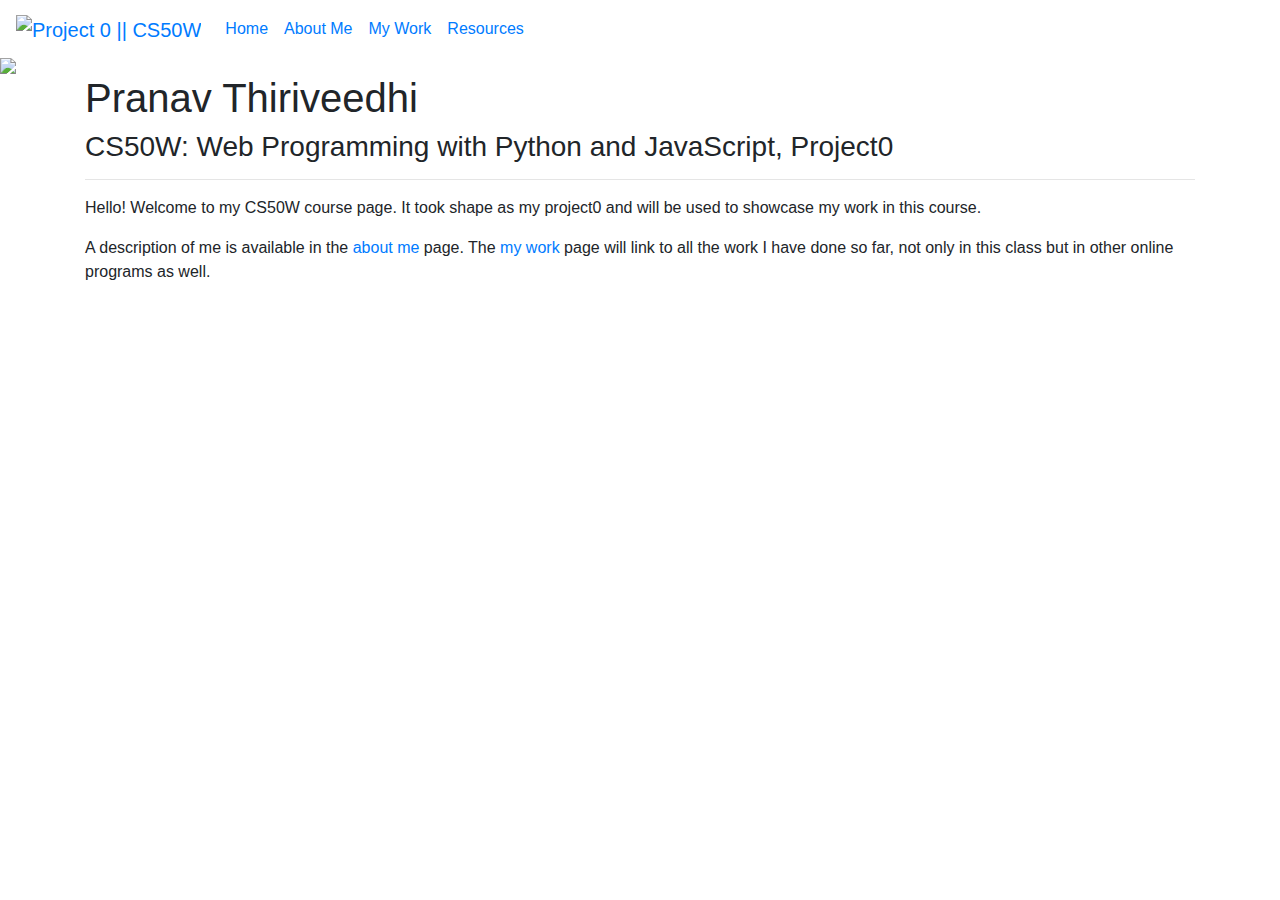
==== index.html @ e07be6d4 "Add files via upload" ====
<!DOCTYPE html>
<html lang="en">
  <head>
    <title>Project 0 || CS50W</title>
		<meta http-equiv="content-type" content="text/html; charset=UTF-8">
		<meta name="viewport" content="width=device-width, initial-scale=1.0">
		<link href="https://fonts.googleapis.com/css?family=Crimson+Text:400,400i,600|Inconsolata:400,700" rel="stylesheet">
		<link rel="stylesheet" href="css/gv_style.css">
		<link rel="stylesheet" href="https://stackpath.bootstrapcdn.com/bootstrap/4.3.1/css/bootstrap.min.css" integrity="sha384-ggOyR0iXCbMQv3Xipma34MD+dH/1fQ784/j6cY/iJTQUOhcWr7x9JvoRxT2MZw1T" crossorigin="anonymous">
	</head>
  <body>
		<header>
			<nav class="navbar navbar-expand-lg">
				<a class="navbar-brand" href="index.html">
					<img id="menu_logo" src="images/logo_project.png" alt="Project 0 || CS50W">
				</a>
				<button class="navbar-toggler" type="button" data-toggle="collapse" data-target="#navbarNavAltMarkup" aria-controls="navbarNavAltMarkup" aria-expanded="false" aria-label="Toggle navigation">
					<span class="navbar active">Menu</span>
				</button>
				<div class="collapse navbar-collapse" id="navbarNavAltMarkup">
					<div class="navbar-nav">
						<a class="nav-item nav-link active" href="index.html">Home</a>
						<a class="nav-item nav-link" href="aboutme.html">About Me</a>
						<a class="nav-item nav-link" href="mywork.html">My Work</a>
						<a class="nav-item nav-link" href="resources.html">Resources</a>
					</div>
				</div>
			</nav>
		</header>
			<main>
				<div class="container-fluid">
					<div class="row">
						<img class="fullwidth" src="images/banner.png">
					</div>
				</div>
				<div class="container">
					<h1>Pranav Thiriveedhi</h1>
					<h3>CS50W: Web Programming with Python and JavaScript, Project0</h3>
					<hr>
					<p>Hello! Welcome to my CS50W course page. It took shape as my <span class="crazyimportant">project0</span> and will be used to showcase my work in this course.</p>
					<p>A description of me is available in the <a href="aboutme.html">about me</a> page. The <a href="mywork.html">my work</a> page will link to all the work I have done so far, not only in this class but in other online programs as well.</p>
				</div>
			</main>
    <script src="https://code.jquery.com/jquery-3.2.1.slim.min.js" integrity="sha384-KJ3o2DKtIkvYIK3UENzmM7KCkRr/rE9/Qpg6aAZGJwFDMVNA/GpGFF93hXpG5KkN" crossorigin="anonymous"></script>
    <script src="https://cdnjs.cloudflare.com/ajax/libs/popper.js/1.12.9/umd/popper.min.js" integrity="sha384-ApNbgh9B+Y1QKtv3Rn7W3mgPxhU9K/ScQsAP7hUibX39j7fakFPskvXusvfa0b4Q" crossorigin="anonymous"></script>
    <script src="https://maxcdn.bootstrapcdn.com/bootstrap/4.0.0/js/bootstrap.min.js" integrity="sha384-JZR6Spejh4U02d8jOt6vLEHfe/JQGiRRSQQxSfFWpi1MquVdAyjUar5+76PVCmYl" crossorigin="anonymous"></script>
  </body>
</html>
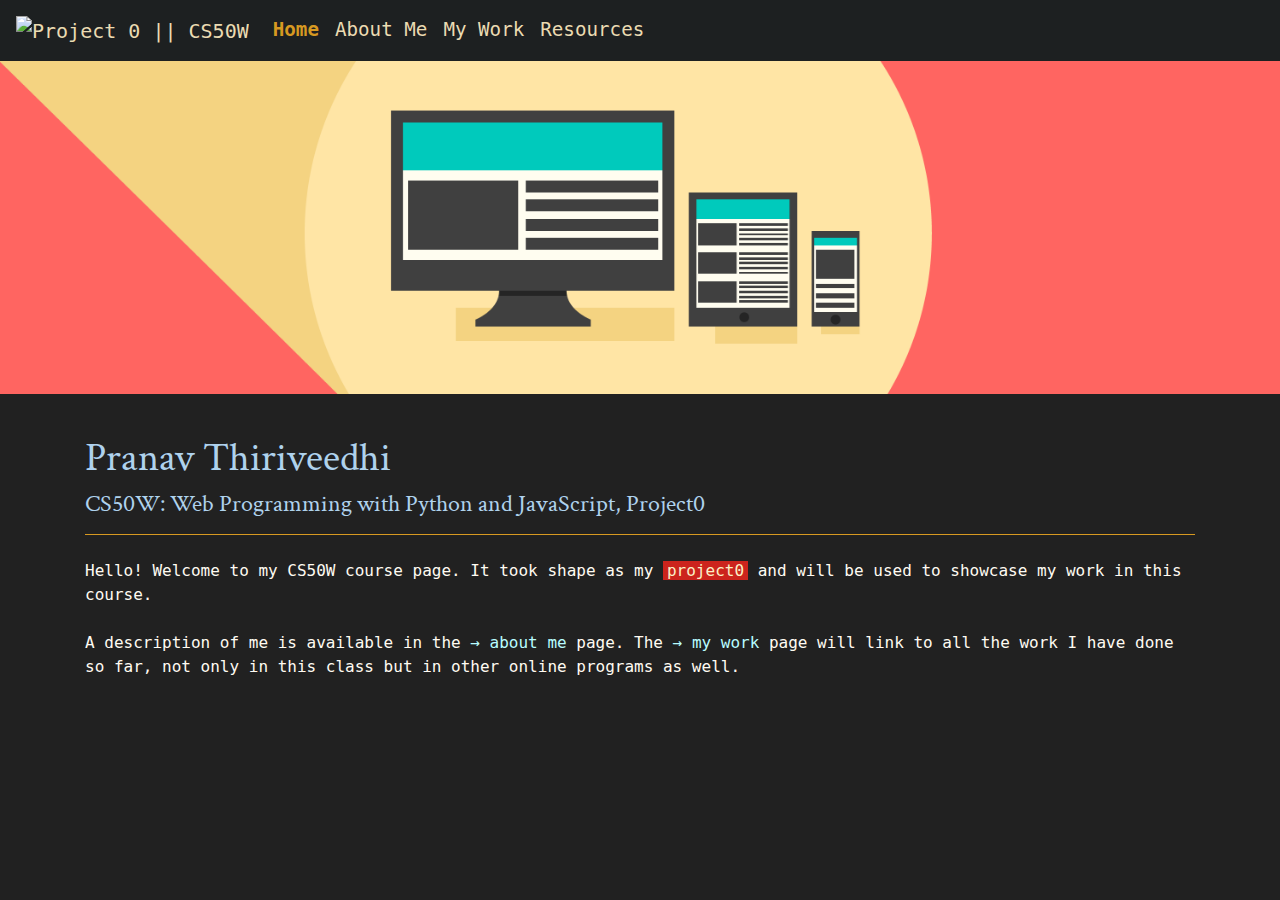
==== commit c440259e: "Update index.html" ====
--- a/index.html
+++ b/index.html
@@ -6,7 +6,7 @@
 		<meta name="viewport" content="width=device-width, initial-scale=1.0">
 		<link href="https://fonts.googleapis.com/css?family=Crimson+Text:400,400i,600|Inconsolata:400,700" rel="stylesheet">
 		<link rel="stylesheet" href="css/gv_style.css">
-		<link rel="stylesheet" href="https://stackpath.bootstrapcdn.com/bootstrap/4.3.1/css/bootstrap.min.css" integrity="sha384-ggOyR0iXCbMQv3Xipma34MD+dH/1fQ784/j6cY/iJTQUOhcWr7x9JvoRxT2MZw1T" crossorigin="anonymous">
+		<link rel="stylesheet" href="https://stackpath.bootstrapcdn.com/bootstrap/4.3.1/css/bootstrap.min.css" crossorigin="anonymous">
 	</head>
   <body>
 		<header>
@@ -41,8 +41,5 @@
 					<p>A description of me is available in the <a href="aboutme.html">about me</a> page. The <a href="mywork.html">my work</a> page will link to all the work I have done so far, not only in this class but in other online programs as well.</p>
 				</div>
 			</main>
-    <script src="https://code.jquery.com/jquery-3.2.1.slim.min.js" integrity="sha384-KJ3o2DKtIkvYIK3UENzmM7KCkRr/rE9/Qpg6aAZGJwFDMVNA/GpGFF93hXpG5KkN" crossorigin="anonymous"></script>
-    <script src="https://cdnjs.cloudflare.com/ajax/libs/popper.js/1.12.9/umd/popper.min.js" integrity="sha384-ApNbgh9B+Y1QKtv3Rn7W3mgPxhU9K/ScQsAP7hUibX39j7fakFPskvXusvfa0b4Q" crossorigin="anonymous"></script>
-    <script src="https://maxcdn.bootstrapcdn.com/bootstrap/4.0.0/js/bootstrap.min.js" integrity="sha384-JZR6Spejh4U02d8jOt6vLEHfe/JQGiRRSQQxSfFWpi1MquVdAyjUar5+76PVCmYl" crossorigin="anonymous"></script>
   </body>
 </html>
--- a/css/gv_style.css
+++ b/css/gv_style.css
@@ -0,0 +1,159 @@
+@charset "UTF-8";
+/*
+Gruvbox Color Codes
+*/
+body {
+  font-family: "Jost", monospace !important;
+  font-size: 100% !important;
+  background-color: #212121 !important;
+  color: #fffbf2 !important;
+  min-height: 100%;
+}
+
+@media (max-width: 767.98px) {
+  body {
+    font-size: 120% !important;
+  }
+
+  #menu_logo {
+    width: 50px !important;
+    height: 50px !important;
+  }
+
+  .fullwidth {
+    display: none;
+  }
+}
+#menu_logo {
+  width: 35px;
+  height: 35px;
+}
+
+::selection {
+  background-color: #cc241d;
+  color: #fbf1c7;
+}
+
+::-moz-selection {
+  background-color: #cc241d;
+  color: #fbf1c7;
+}
+
+hr {
+  border-top: 1px solid #d79921 !important;
+}
+
+.crazyimportant {
+  background-color: #cc241d;
+  color: #fbf1c7;
+  padding-left: 0.25em;
+  padding-right: 0.25em;
+}
+
+/*
+Header and Footer
+*/
+header, footer {
+  background-color: #1d2021;
+  font-size: 1.2em;
+}
+header a, footer a {
+  color: #ebdbb2;
+}
+header a:hover, footer a:hover {
+  color: #fbf1c7;
+}
+header .active, footer .active {
+  color: #d79921 !important;
+  font-weight: 700;
+}
+header .active:hover, footer .active:hover {
+  color: #fabd2f !important;
+}
+
+.navbar-toggler {
+  background-color: #282828 !important;
+}
+
+/*
+Main Content
+*/
+main p {
+  padding-top: 0.5em;
+}
+main a {
+  color: #b8fcff;
+}
+main a:hover {
+  color: #00f4ff;
+}
+main a::before {
+  content: "→ ";
+}
+main h1 {
+  font-family: "Crimson Text", serif;
+  font-weight: 400;
+  color: #afd2ed;
+  font-size: 2.5em;
+  padding-top: 1em;
+}
+main h2 {
+  font-family: "Crimson Text", serif;
+  font-weight: 400;
+  color: #afd2ed;
+  font-size: 2em;
+}
+main h3 {
+  font-family: "Crimson Text", serif;
+  font-weight: 400;
+  color: #afd2ed;
+  font-size: 1.5em;
+}
+main h4 {
+  font-family: "Crimson Text", serif;
+  font-weight: 400;
+  color: #afd2ed;
+  font-size: 1em;
+}
+main h5 {
+  font-family: "Crimson Text", serif;
+  font-weight: 400;
+  color: #afd2ed;
+  font-size: 0.83em;
+}
+main h6 {
+  font-family: "Crimson Text", serif;
+  font-weight: 400;
+  color: #afd2ed;
+  font-size: 0.75em;
+}
+main .fullwidth {
+  width: 100%;
+  height: 100%;
+}
+main .table-bordered td, main .table-bordered th, main .table-bordered, main .cardcompleted, main .card {
+  border: 1px solid #d79921;
+}
+
+}
+main .table-bordered {
+  color: #ebdbb2;
+}
+main .table-bordered p {
+  color: #ebdbb2;
+}
+main .table-bordered ul {
+  color: #ebdbb2;
+}
+main .table-bordered th {
+  color: #ffffff;
+}
+main th {
+  border-bottom: none !important;
+}
+
+li > a::before {
+  content: "";
+}
+
+/*# sourceMappingURL=gv_style.css.map */
